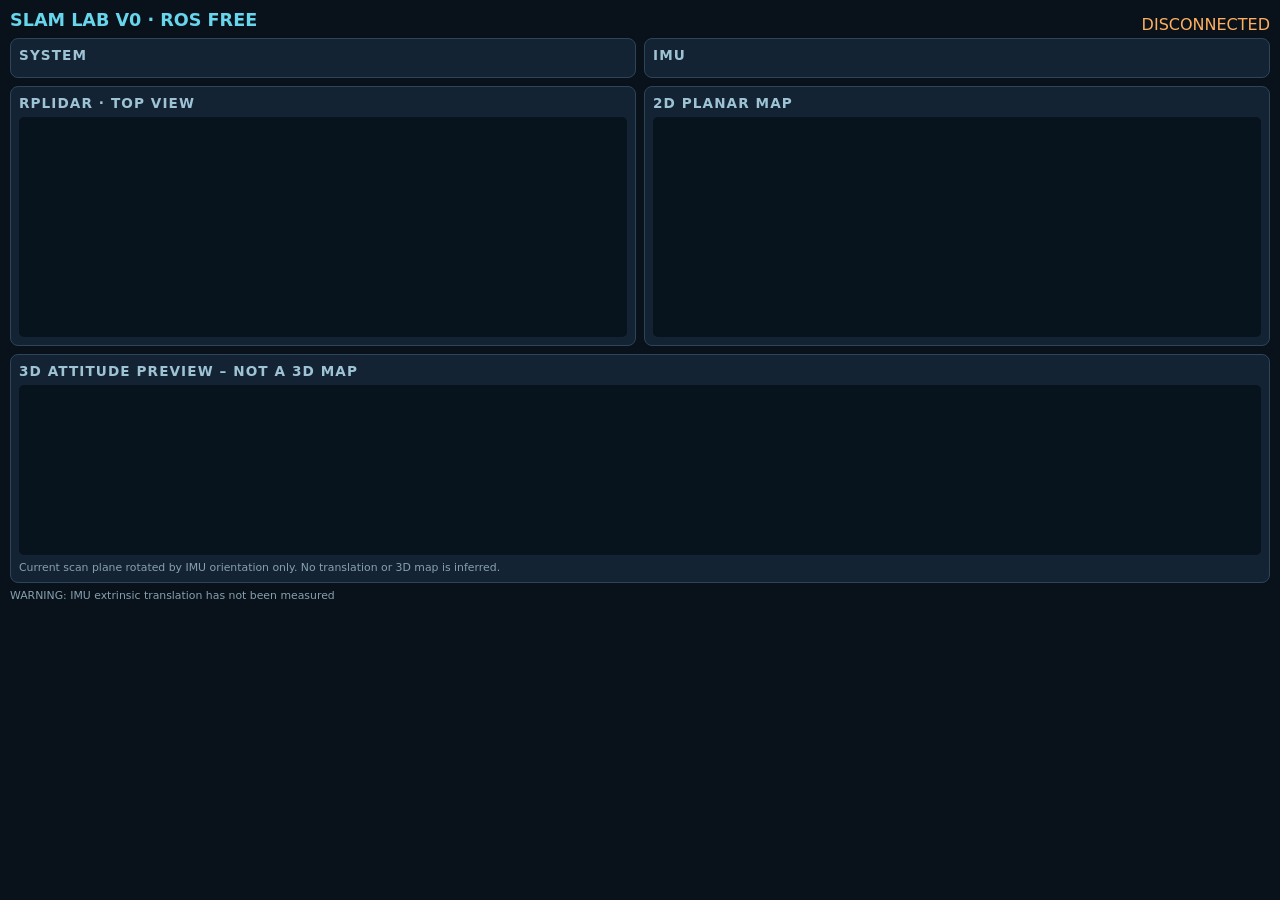
==== slam_lab/visualization/web/index.html @ 8c541374 "feat: add ROS-free SLAM Lab house mapping guide" ====
<!doctype html>
<html lang="en">
<head>
  <meta charset="utf-8">
  <meta name="viewport" content="width=device-width, initial-scale=1">
  <title>SLAM LAB V0</title>
  <style>
    :root{font-family:system-ui,sans-serif;color:#e6edf4;background:#09111b}
    *{box-sizing:border-box}body{margin:0;padding:10px}h1{font-size:1.1rem;margin:0 0 8px;color:#67d5ec}
    .head{display:flex;justify-content:space-between;gap:8px;align-items:center;flex-wrap:wrap}
    .grid{display:grid;grid-template-columns:repeat(2,minmax(0,1fr));gap:8px}
    .card{background:#142333;border:1px solid #2b4559;border-radius:8px;padding:8px;min-width:0}
    h2{margin:0 0 6px;font-size:.85rem;color:#9dc3d4;letter-spacing:.08em}
    .kv{display:grid;grid-template-columns:auto 1fr;gap:3px 8px;font-size:.82rem}
    .kv span:nth-child(even){text-align:right;font-variant-numeric:tabular-nums}
    .wide{grid-column:span 2}.warn{color:#ffb05f}.ok{color:#6de0a5}
    canvas{width:100%;height:220px;display:block;background:#07131d;border-radius:5px}
    #preview{height:170px}.foot{font-size:.68rem;color:#86a1ae;margin-top:6px}
    @media(max-width:600px){body{padding:5px}.grid{gap:5px}.card{padding:5px}h1{font-size:.95rem}h2{font-size:.74rem}canvas{height:150px}#preview{height:110px}.kv{font-size:.68rem}.foot{font-size:.58rem}}
    body.local{padding:3px}body.local h1{font-size:.78rem;margin-bottom:2px}
    body.local .grid{gap:3px}body.local .card{padding:3px;border-radius:3px}
    body.local h2{font-size:.63rem;margin-bottom:2px}
    body.local .kv{font-size:.57rem;gap:1px 3px;line-height:1.15}
    body.local canvas{height:90px}body.local .wide,body.local .foot{display:none}
  </style>
</head>
<body>
<div class="head"><h1>SLAM LAB V0 · ROS FREE</h1><div id="connection" class="warn">CONNECTING</div></div>
<div class="grid">
  <section class="card"><h2>SYSTEM</h2><div id="system" class="kv"></div></section>
  <section class="card"><h2>IMU</h2><div id="imu" class="kv"></div></section>
  <section class="card"><h2>RPLIDAR · TOP VIEW</h2><canvas id="scan"></canvas><div id="lidar" class="kv"></div></section>
  <section class="card"><h2>2D PLANAR MAP</h2><canvas id="map"></canvas><div id="slam" class="kv"></div></section>
  <section class="card wide"><h2>3D ATTITUDE PREVIEW – NOT A 3D MAP</h2><canvas id="preview"></canvas><div class="foot">Current scan plane rotated by IMU orientation only. No translation or 3D map is inferred.</div></section>
</div>
<div class="foot" id="warning">WARNING: IMU extrinsic translation has not been measured</div>
<script>
if(new URLSearchParams(location.search).has('local'))document.body.classList.add('local');
const $=id=>document.getElementById(id);
const fmt=(v,n=1)=>v==null?'—':Number(v).toFixed(n);
function table(id,rows){$(id).innerHTML=rows.map(([k,v])=>`<span>${k}</span><span>${v}</span>`).join('')}
function canvas(id){const c=$(id),r=c.getBoundingClientRect(),d=window.devicePixelRatio||1;c.width=Math.max(1,r.width*d);c.height=Math.max(1,r.height*d);const x=c.getContext('2d');x.scale(d,d);return [x,r.width,r.height]}
function axes(x,w,h,scale){x.strokeStyle='#263d4b';x.lineWidth=1;x.beginPath();x.moveTo(0,h/2);x.lineTo(w,h/2);x.moveTo(w/2,0);x.lineTo(w/2,h);x.stroke();x.fillStyle='#77bdc9';x.font='11px sans-serif';x.fillText('X+',w/2+6,13);x.fillText('Y+',7,h/2-6)}
function drawScan(data){const [x,w,h]=canvas('scan');axes(x,w,h);const p=data.lidar.scan||[],radius=Math.min(w,h)*.45;let max=3;for(const a of p)max=Math.max(max,a[1]);x.fillStyle='#74e7c0';for(const [a,r] of p){const px=w/2+Math.cos(a)*r/max*radius,py=h/2-Math.sin(a)*r/max*radius;x.fillRect(px-1,py-1,2,2)}x.fillStyle='#f5b850';x.beginPath();x.arc(w/2,h/2,3,0,7);x.fill()}
function drawMap(data){const [x,w,h]=canvas('map');axes(x,w,h);const cells=data.slam.map_cells||[],res=data.slam.resolution_m||.05;const pose=data.slam;const scale=Math.min(w,h)/8;for(const [cx,cy,p] of cells){x.fillStyle=p>.58?`rgba(255,136,97,${Math.min(1,(p-.5)*2)})`:`rgba(90,160,184,${Math.min(1,(.5-p)*2)})`;x.fillRect(w/2+cx*res*scale,h/2-cy*res*scale,Math.max(1,res*scale),Math.max(1,res*scale))}x.strokeStyle='#ffe070';x.lineWidth=2;x.beginPath();for(const [i,p] of (pose.trajectory||[]).entries()){const px=w/2+p[0]*scale,py=h/2-p[1]*scale;i?x.lineTo(px,py):x.moveTo(px,py)}x.stroke();x.fillStyle='#ffe070';x.fillRect(w/2+pose.x_m*scale-3,h/2-pose.y_m*scale-3,6,6)}
function rotate(q,p){let [w,x,y,z]=q,[vx,vy,vz]=p;let tx=2*(y*vz-z*vy),ty=2*(z*vx-x*vz),tz=2*(x*vy-y*vx);return [vx+w*tx+y*tz-z*ty,vy+w*ty+z*tx-x*tz,vz+w*tz+x*ty-y*tx]}
function drawPreview(data){const [x,w,h]=canvas('preview'),q=data.imu.quaternion_wxyz||[1,0,0,0],origin=[w/2,h*.57],scale=Math.min(w,h)*.18;function project(p){return [origin[0]+scale*(p[0]+p[1]*.45),origin[1]-scale*(p[2]+p[1]*.35)]}for(const [v,color,label] of [[[1,0,0],'#ef7272','X'],[[0,1,0],'#7ce79f','Y'],[[0,0,1],'#83b8ff','Z']]){const p=project(rotate(q,v));x.strokeStyle=color;x.lineWidth=2;x.beginPath();x.moveTo(...origin);x.lineTo(...p);x.stroke();x.fillStyle=color;x.fillText(label,p[0]+3,p[1]-3)}x.fillStyle='#86c6d6';for(const [a,r] of (data.lidar.scan||[]).filter((_,i)=>i%8===0)){const p=project(rotate(q,[r*Math.cos(a),r*Math.sin(a),0]));x.fillRect(p[0],p[1],2,2)}}
function render(d){$('connection').textContent=d.playback?'REPLAY '+d.playback.status:'LIVE';$('connection').className=d.playback&&d.playback.status.startsWith('ERROR')?'warn':'ok';table('system',[['UPTIME',fmt(d.system.uptime_s,0)+' s'],['CPU LOAD',fmt(d.system.cpu_load,2)],['RAM',fmt(d.system.ram_used_percent,0)+' %'],['TEMP',fmt(d.system.temperature_c,1)+' °C'],['IP',d.system.ip||'—'],['LIDAR',d.sensors.lidar],['IMU',d.sensors.imu]]);table('imu',[['AX AY AZ RAW',(d.imu.accel||[]).map(v=>fmt(v,2)).join(' / ')||'—'],['GX GY GZ',(d.imu.gyro||[]).map(v=>fmt(v,2)).join(' / ')||'—'],['|A| RAW',fmt(d.imu.accel_norm,2)+' m/s²'],['|A| CORR',fmt(d.imu.accel_corrected_norm,2)+' m/s²'],['ROLL',fmt(d.imu.roll_deg,1)+'°'],['PITCH',fmt(d.imu.pitch_deg,1)+'°'],['YAW REL',fmt(d.imu.yaw_relative_deg,1)+'°'],['UPDATE',fmt(d.imu.update_hz,1)+' Hz']]);table('lidar',[['POINTS',d.lidar.points],['SCAN',fmt(d.lidar.scan_hz,1)+' Hz'],['HEALTH',d.lidar.health]]);table('slam',[['POSE',fmt(d.slam.x_m,2)+' / '+fmt(d.slam.y_m,2)+' m'],['YAW',fmt(d.slam.yaw_deg,1)+'°'],['SCORE',fmt(d.slam.score,2)],['MAP RATE',fmt(d.slam.update_hz,1)+' Hz'],['MAPPING',d.slam.mapping_status]]);$('warning').textContent=(d.warnings||[]).join(' · ');drawScan(d);drawMap(d);drawPreview(d)}
function connect(){const ws=new WebSocket((location.protocol==='https:'?'wss://':'ws://')+location.host+'/ws');ws.onmessage=e=>{try{render(JSON.parse(e.data))}catch(err){console.error(err)}};ws.onclose=()=>{$('connection').textContent='DISCONNECTED';$('connection').className='warn';setTimeout(connect,1500)}}connect();
</script>
</body>
</html>
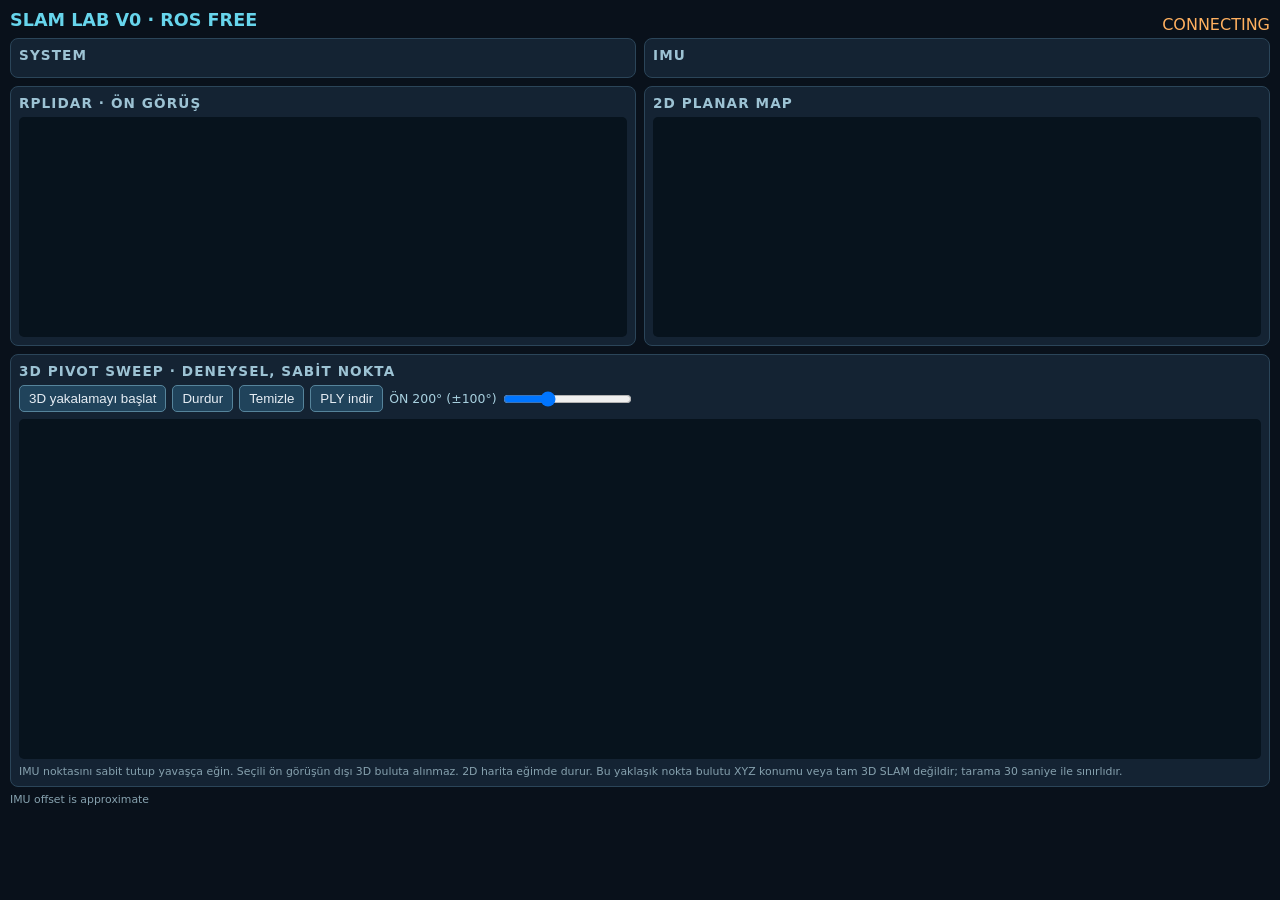
==== commit 09bf6ed7: "Add laptop-only experimental 3D pivot sweep" ====
--- a/slam_lab/visualization/web/index.html
+++ b/slam_lab/visualization/web/index.html
@@ -15,8 +15,13 @@
     .kv span:nth-child(even){text-align:right;font-variant-numeric:tabular-nums}
     .wide{grid-column:span 2}.warn{color:#ffb05f}.ok{color:#6de0a5}
     canvas{width:100%;height:220px;display:block;background:#07131d;border-radius:5px}
-    #preview{height:170px}.foot{font-size:.68rem;color:#86a1ae;margin-top:6px}
-    @media(max-width:600px){body{padding:5px}.grid{gap:5px}.card{padding:5px}h1{font-size:.95rem}h2{font-size:.74rem}canvas{height:150px}#preview{height:110px}.kv{font-size:.68rem}.foot{font-size:.58rem}}
+    #sweepCanvas{height:340px;touch-action:none;cursor:grab}
+    .controls{display:flex;gap:6px;align-items:center;flex-wrap:wrap;margin-bottom:7px}
+    button{background:#20435b;color:#e6edf4;border:1px solid #56849b;border-radius:5px;padding:5px 9px;cursor:pointer}
+    button:disabled{opacity:.45;cursor:default}
+    .controls label,.sweepText{font-size:.78rem;color:#a8d0df}
+    .controls input{vertical-align:middle}.foot{font-size:.68rem;color:#86a1ae;margin-top:6px}
+    @media(max-width:600px){body{padding:5px}.grid{gap:5px}.card{padding:5px}h1{font-size:.95rem}h2{font-size:.74rem}canvas{height:150px}#sweepCanvas{height:240px}.kv{font-size:.68rem}.foot{font-size:.58rem}}
     body.local{padding:3px}body.local h1{font-size:.78rem;margin-bottom:2px}
     body.local .grid{gap:3px}body.local .card{padding:3px;border-radius:3px}
     body.local h2{font-size:.63rem;margin-bottom:2px}
@@ -29,11 +34,22 @@
 <div class="grid">
   <section class="card"><h2>SYSTEM</h2><div id="system" class="kv"></div></section>
   <section class="card"><h2>IMU</h2><div id="imu" class="kv"></div></section>
-  <section class="card"><h2>RPLIDAR · TOP VIEW</h2><canvas id="scan"></canvas><div id="lidar" class="kv"></div></section>
+  <section class="card"><h2>RPLIDAR · ÖN GÖRÜŞ</h2><canvas id="scan"></canvas><div id="lidar" class="kv"></div></section>
   <section class="card"><h2>2D PLANAR MAP</h2><canvas id="map"></canvas><div id="slam" class="kv"></div></section>
-  <section class="card wide"><h2>3D ATTITUDE PREVIEW – NOT A 3D MAP</h2><canvas id="preview"></canvas><div class="foot">Current scan plane rotated by IMU orientation only. No translation or 3D map is inferred.</div></section>
+  <section class="card wide"><h2>3D PIVOT SWEEP · DENEYSEL, SABİT NOKTA</h2>
+    <div class="controls">
+      <button id="sweepStart">3D yakalamayı başlat</button><button id="sweepStop">Durdur</button>
+      <button id="sweepClear">Temizle</button><button id="sweepExport">PLY indir</button>
+      <label><span id="sweepFovLabel">ÖN 200° (±100°)</span>
+        <input id="sweepFov" type="range" min="60" max="180" step="10" value="100"></label>
+    </div>
+    <canvas id="sweepCanvas"></canvas>
+    <div id="sweepStatus" class="sweepText"></div><div id="sweepDetails" class="foot"></div>
+    <div class="foot">IMU noktasını sabit tutup yavaşça eğin. Seçili ön görüşün dışı 3D buluta alınmaz. 2D harita eğimde durur. Bu yaklaşık nokta bulutu XYZ konumu veya tam 3D SLAM değildir; tarama 30 saniye ile sınırlıdır.</div>
+  </section>
 </div>
-<div class="foot" id="warning">WARNING: IMU extrinsic translation has not been measured</div>
+<div class="foot" id="warning">IMU offset is approximate</div>
+<script src="/sweep3d.js"></script>
 <script>
 if(new URLSearchParams(location.search).has('local'))document.body.classList.add('local');
 const $=id=>document.getElementById(id);
@@ -41,12 +57,11 @@
 function table(id,rows){$(id).innerHTML=rows.map(([k,v])=>`<span>${k}</span><span>${v}</span>`).join('')}
 function canvas(id){const c=$(id),r=c.getBoundingClientRect(),d=window.devicePixelRatio||1;c.width=Math.max(1,r.width*d);c.height=Math.max(1,r.height*d);const x=c.getContext('2d');x.scale(d,d);return [x,r.width,r.height]}
 function axes(x,w,h,scale){x.strokeStyle='#263d4b';x.lineWidth=1;x.beginPath();x.moveTo(0,h/2);x.lineTo(w,h/2);x.moveTo(w/2,0);x.lineTo(w/2,h);x.stroke();x.fillStyle='#77bdc9';x.font='11px sans-serif';x.fillText('X+',w/2+6,13);x.fillText('Y+',7,h/2-6)}
-function drawScan(data){const [x,w,h]=canvas('scan');axes(x,w,h);const p=data.lidar.scan||[],radius=Math.min(w,h)*.45;let max=3;for(const a of p)max=Math.max(max,a[1]);x.fillStyle='#74e7c0';for(const [a,r] of p){const px=w/2+Math.cos(a)*r/max*radius,py=h/2-Math.sin(a)*r/max*radius;x.fillRect(px-1,py-1,2,2)}x.fillStyle='#f5b850';x.beginPath();x.arc(w/2,h/2,3,0,7);x.fill()}
+function drawScan(data){const [x,w,h]=canvas('scan');axes(x,w,h);const p=data.lidar.scan||[],radius=Math.min(w,h)*.45;let max=3;for(const a of p)max=Math.max(max,a[1]);x.fillStyle='#74e7c0';for(const [a,r] of p){if(!Sweep3D.frontFov(a,sweep3d.halfFovDeg))continue;const px=w/2+Math.cos(a)*r/max*radius,py=h/2-Math.sin(a)*r/max*radius;x.fillRect(px-1,py-1,2,2)}x.fillStyle='#f5b850';x.beginPath();x.arc(w/2,h/2,3,0,7);x.fill()}
 function drawMap(data){const [x,w,h]=canvas('map');axes(x,w,h);const cells=data.slam.map_cells||[],res=data.slam.resolution_m||.05;const pose=data.slam;const scale=Math.min(w,h)/8;for(const [cx,cy,p] of cells){x.fillStyle=p>.58?`rgba(255,136,97,${Math.min(1,(p-.5)*2)})`:`rgba(90,160,184,${Math.min(1,(.5-p)*2)})`;x.fillRect(w/2+cx*res*scale,h/2-cy*res*scale,Math.max(1,res*scale),Math.max(1,res*scale))}x.strokeStyle='#ffe070';x.lineWidth=2;x.beginPath();for(const [i,p] of (pose.trajectory||[]).entries()){const px=w/2+p[0]*scale,py=h/2-p[1]*scale;i?x.lineTo(px,py):x.moveTo(px,py)}x.stroke();x.fillStyle='#ffe070';x.fillRect(w/2+pose.x_m*scale-3,h/2-pose.y_m*scale-3,6,6)}
-function rotate(q,p){let [w,x,y,z]=q,[vx,vy,vz]=p;let tx=2*(y*vz-z*vy),ty=2*(z*vx-x*vz),tz=2*(x*vy-y*vx);return [vx+w*tx+y*tz-z*ty,vy+w*ty+z*tx-x*tz,vz+w*tz+x*ty-y*tx]}
-function drawPreview(data){const [x,w,h]=canvas('preview'),q=data.imu.quaternion_wxyz||[1,0,0,0],origin=[w/2,h*.57],scale=Math.min(w,h)*.18;function project(p){return [origin[0]+scale*(p[0]+p[1]*.45),origin[1]-scale*(p[2]+p[1]*.35)]}for(const [v,color,label] of [[[1,0,0],'#ef7272','X'],[[0,1,0],'#7ce79f','Y'],[[0,0,1],'#83b8ff','Z']]){const p=project(rotate(q,v));x.strokeStyle=color;x.lineWidth=2;x.beginPath();x.moveTo(...origin);x.lineTo(...p);x.stroke();x.fillStyle=color;x.fillText(label,p[0]+3,p[1]-3)}x.fillStyle='#86c6d6';for(const [a,r] of (data.lidar.scan||[]).filter((_,i)=>i%8===0)){const p=project(rotate(q,[r*Math.cos(a),r*Math.sin(a),0]));x.fillRect(p[0],p[1],2,2)}}
-function render(d){$('connection').textContent=d.playback?'REPLAY '+d.playback.status:'LIVE';$('connection').className=d.playback&&d.playback.status.startsWith('ERROR')?'warn':'ok';table('system',[['UPTIME',fmt(d.system.uptime_s,0)+' s'],['CPU LOAD',fmt(d.system.cpu_load,2)],['RAM',fmt(d.system.ram_used_percent,0)+' %'],['TEMP',fmt(d.system.temperature_c,1)+' °C'],['IP',d.system.ip||'—'],['LIDAR',d.sensors.lidar],['IMU',d.sensors.imu]]);table('imu',[['AX AY AZ RAW',(d.imu.accel||[]).map(v=>fmt(v,2)).join(' / ')||'—'],['GX GY GZ',(d.imu.gyro||[]).map(v=>fmt(v,2)).join(' / ')||'—'],['|A| RAW',fmt(d.imu.accel_norm,2)+' m/s²'],['|A| CORR',fmt(d.imu.accel_corrected_norm,2)+' m/s²'],['ROLL',fmt(d.imu.roll_deg,1)+'°'],['PITCH',fmt(d.imu.pitch_deg,1)+'°'],['YAW REL',fmt(d.imu.yaw_relative_deg,1)+'°'],['UPDATE',fmt(d.imu.update_hz,1)+' Hz']]);table('lidar',[['POINTS',d.lidar.points],['SCAN',fmt(d.lidar.scan_hz,1)+' Hz'],['HEALTH',d.lidar.health]]);table('slam',[['POSE',fmt(d.slam.x_m,2)+' / '+fmt(d.slam.y_m,2)+' m'],['YAW',fmt(d.slam.yaw_deg,1)+'°'],['SCORE',fmt(d.slam.score,2)],['MAP RATE',fmt(d.slam.update_hz,1)+' Hz'],['MAPPING',d.slam.mapping_status]]);$('warning').textContent=(d.warnings||[]).join(' · ');drawScan(d);drawMap(d);drawPreview(d)}
-function connect(){const ws=new WebSocket((location.protocol==='https:'?'wss://':'ws://')+location.host+'/ws');ws.onmessage=e=>{try{render(JSON.parse(e.data))}catch(err){console.error(err)}};ws.onclose=()=>{$('connection').textContent='DISCONNECTED';$('connection').className='warn';setTimeout(connect,1500)}}connect();
+const sweep3d=new Sweep3D.Controller({canvas:$('sweepCanvas'),status:$('sweepStatus'),details:$('sweepDetails'),start:$('sweepStart'),stop:$('sweepStop'),clear:$('sweepClear'),export:$('sweepExport'),fov:$('sweepFov'),fovLabel:$('sweepFovLabel')});
+function render(d){$('connection').textContent=d.playback?'REPLAY '+d.playback.status:'LIVE';$('connection').className=d.playback&&d.playback.status.startsWith('ERROR')?'warn':'ok';table('system',[['UPTIME',fmt(d.system.uptime_s,0)+' s'],['CPU LOAD',fmt(d.system.cpu_load,2)],['RAM',fmt(d.system.ram_used_percent,0)+' %'],['TEMP',fmt(d.system.temperature_c,1)+' °C'],['IP',d.system.ip||'—'],['LIDAR',d.sensors.lidar],['IMU',d.sensors.imu],['RECORD',d.recording?.status||'—']]);table('imu',[['AX AY AZ RAW',(d.imu.accel||[]).map(v=>fmt(v,2)).join(' / ')||'—'],['GX GY GZ',(d.imu.gyro||[]).map(v=>fmt(v,2)).join(' / ')||'—'],['|A| RAW',fmt(d.imu.accel_norm,2)+' m/s²'],['|A| CORR',fmt(d.imu.accel_corrected_norm,2)+' m/s²'],['ROLL',fmt(d.imu.roll_deg,1)+'°'],['PITCH',fmt(d.imu.pitch_deg,1)+'°'],['YAW REL',fmt(d.imu.yaw_relative_deg,1)+'°'],['UPDATE',fmt(d.imu.update_hz,1)+' Hz']]);table('lidar',[['POINTS',d.lidar.points],['SCAN',fmt(d.lidar.scan_hz,1)+' Hz'],['HEALTH',d.lidar.health]]);table('slam',[['POSE',fmt(d.slam.x_m,2)+' / '+fmt(d.slam.y_m,2)+' m'],['YAW',fmt(d.slam.yaw_deg,1)+'°'],['SCORE',fmt(d.slam.score,2)],['MAP RATE',fmt(d.slam.update_hz,1)+' Hz'],['MAPPING',d.slam.mapping_status]]);$('warning').textContent=(d.warnings||[]).join(' · ');drawScan(d);drawMap(d);sweep3d.update(d)}
+function connect(){const ws=new WebSocket((location.protocol==='https:'?'wss://':'ws://')+location.host+'/ws');ws.onmessage=e=>{try{render(JSON.parse(e.data))}catch(err){console.error(err)}};ws.onclose=()=>{$('connection').textContent='DISCONNECTED';$('connection').className='warn';sweep3d.onDisconnect();setTimeout(connect,1500)}}connect();
 </script>
 </body>
 </html>
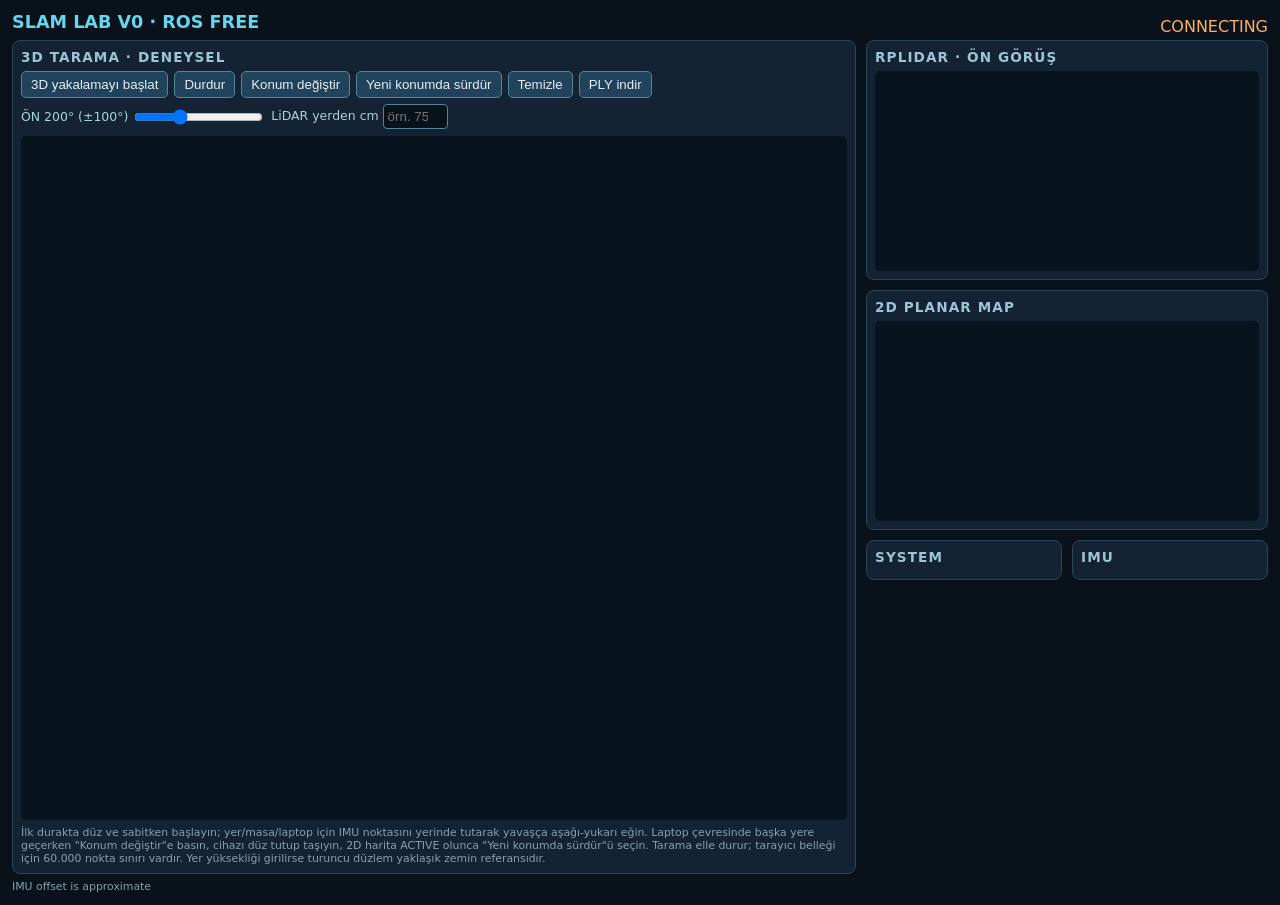
==== commit 49d376e8: "Make 3D sweep primary and support multi-station capture" ====
--- a/slam_lab/visualization/web/index.html
+++ b/slam_lab/visualization/web/index.html
@@ -6,47 +6,57 @@
   <title>SLAM LAB V0</title>
   <style>
     :root{font-family:system-ui,sans-serif;color:#e6edf4;background:#09111b}
-    *{box-sizing:border-box}body{margin:0;padding:10px}h1{font-size:1.1rem;margin:0 0 8px;color:#67d5ec}
+    *{box-sizing:border-box}body{margin:0;padding:12px}h1{font-size:1.1rem;margin:0 0 8px;color:#67d5ec}
     .head{display:flex;justify-content:space-between;gap:8px;align-items:center;flex-wrap:wrap}
-    .grid{display:grid;grid-template-columns:repeat(2,minmax(0,1fr));gap:8px}
+    .workspace{display:grid;grid-template-columns:minmax(0,2.1fr) minmax(320px,1fr);gap:10px;align-items:start}
+    .side{display:grid;gap:10px;min-width:0}.telemetry{display:grid;grid-template-columns:repeat(2,minmax(0,1fr));gap:10px}
     .card{background:#142333;border:1px solid #2b4559;border-radius:8px;padding:8px;min-width:0}
     h2{margin:0 0 6px;font-size:.85rem;color:#9dc3d4;letter-spacing:.08em}
     .kv{display:grid;grid-template-columns:auto 1fr;gap:3px 8px;font-size:.82rem}
     .kv span:nth-child(even){text-align:right;font-variant-numeric:tabular-nums}
-    .wide{grid-column:span 2}.warn{color:#ffb05f}.ok{color:#6de0a5}
-    canvas{width:100%;height:220px;display:block;background:#07131d;border-radius:5px}
-    #sweepCanvas{height:340px;touch-action:none;cursor:grab}
+    .warn{color:#ffb05f}.ok{color:#6de0a5}
+    canvas{width:100%;height:200px;display:block;background:#07131d;border-radius:5px}
+    #sweepCanvas{height:min(76vh,860px);min-height:500px;touch-action:none;cursor:grab}
     .controls{display:flex;gap:6px;align-items:center;flex-wrap:wrap;margin-bottom:7px}
     button{background:#20435b;color:#e6edf4;border:1px solid #56849b;border-radius:5px;padding:5px 9px;cursor:pointer}
     button:disabled{opacity:.45;cursor:default}
     .controls label,.sweepText{font-size:.78rem;color:#a8d0df}
-    .controls input{vertical-align:middle}.foot{font-size:.68rem;color:#86a1ae;margin-top:6px}
-    @media(max-width:600px){body{padding:5px}.grid{gap:5px}.card{padding:5px}h1{font-size:.95rem}h2{font-size:.74rem}canvas{height:150px}#sweepCanvas{height:240px}.kv{font-size:.68rem}.foot{font-size:.58rem}}
+    .controls input{vertical-align:middle}#lidarHeightCm{width:65px;background:#09111b;color:#e6edf4;border:1px solid #56849b;border-radius:4px;padding:4px}
+    .foot{font-size:.68rem;color:#86a1ae;margin-top:6px}.telemetry .kv{font-size:.7rem;gap:3px}
+    @media(max-width:900px){.workspace{grid-template-columns:1fr}.side{grid-template-columns:repeat(2,minmax(0,1fr))}.telemetry{grid-column:span 2}#sweepCanvas{height:55vh;min-height:320px}}
+    @media(max-width:600px){body{padding:5px}.workspace,.side{gap:5px}.side{grid-template-columns:1fr}.telemetry{grid-column:auto}h1{font-size:.95rem}h2{font-size:.74rem}canvas{height:150px}#sweepCanvas{height:48vh;min-height:260px}.kv,.telemetry .kv{font-size:.65rem}.foot{font-size:.58rem}}
     body.local{padding:3px}body.local h1{font-size:.78rem;margin-bottom:2px}
-    body.local .grid{gap:3px}body.local .card{padding:3px;border-radius:3px}
+    body.local .workspace{display:block}body.local .side{display:grid;grid-template-columns:repeat(2,minmax(0,1fr));gap:3px}
+    body.local .telemetry{display:contents}body.local .card{padding:3px;border-radius:3px}
     body.local h2{font-size:.63rem;margin-bottom:2px}
     body.local .kv{font-size:.57rem;gap:1px 3px;line-height:1.15}
-    body.local canvas{height:90px}body.local .wide,body.local .foot{display:none}
+    body.local canvas{height:90px}body.local .sweep,body.local .foot{display:none}
   </style>
 </head>
 <body>
 <div class="head"><h1>SLAM LAB V0 · ROS FREE</h1><div id="connection" class="warn">CONNECTING</div></div>
-<div class="grid">
-  <section class="card"><h2>SYSTEM</h2><div id="system" class="kv"></div></section>
-  <section class="card"><h2>IMU</h2><div id="imu" class="kv"></div></section>
-  <section class="card"><h2>RPLIDAR · ÖN GÖRÜŞ</h2><canvas id="scan"></canvas><div id="lidar" class="kv"></div></section>
-  <section class="card"><h2>2D PLANAR MAP</h2><canvas id="map"></canvas><div id="slam" class="kv"></div></section>
-  <section class="card wide"><h2>3D PIVOT SWEEP · DENEYSEL, SABİT NOKTA</h2>
+<div class="workspace">
+  <section class="card sweep"><h2>3D TARAMA · DENEYSEL</h2>
     <div class="controls">
       <button id="sweepStart">3D yakalamayı başlat</button><button id="sweepStop">Durdur</button>
+      <button id="sweepMove">Konum değiştir</button><button id="sweepResume">Yeni konumda sürdür</button>
       <button id="sweepClear">Temizle</button><button id="sweepExport">PLY indir</button>
       <label><span id="sweepFovLabel">ÖN 200° (±100°)</span>
         <input id="sweepFov" type="range" min="60" max="180" step="10" value="100"></label>
+      <label>LiDAR yerden cm <input id="lidarHeightCm" type="number" min="1" max="300" step="1" placeholder="örn. 75"></label>
     </div>
     <canvas id="sweepCanvas"></canvas>
     <div id="sweepStatus" class="sweepText"></div><div id="sweepDetails" class="foot"></div>
-    <div class="foot">IMU noktasını sabit tutup yavaşça eğin. Seçili ön görüşün dışı 3D buluta alınmaz. 2D harita eğimde durur. Bu yaklaşık nokta bulutu XYZ konumu veya tam 3D SLAM değildir; tarama 30 saniye ile sınırlıdır.</div>
+    <div class="foot">İlk durakta düz ve sabitken başlayın; yer/masa/laptop için IMU noktasını yerinde tutarak yavaşça aşağı-yukarı eğin. Laptop çevresinde başka yere geçerken "Konum değiştir"e basın, cihazı düz tutup taşıyın, 2D harita ACTIVE olunca "Yeni konumda sürdür"ü seçin. Tarama elle durur; tarayıcı belleği için 60.000 nokta sınırı vardır. Yer yüksekliği girilirse turuncu düzlem yaklaşık zemin referansıdır.</div>
   </section>
+  <div class="side">
+    <section class="card"><h2>RPLIDAR · ÖN GÖRÜŞ</h2><canvas id="scan"></canvas><div id="lidar" class="kv"></div></section>
+    <section class="card"><h2>2D PLANAR MAP</h2><canvas id="map"></canvas><div id="slam" class="kv"></div></section>
+    <div class="telemetry">
+      <section class="card"><h2>SYSTEM</h2><div id="system" class="kv"></div></section>
+      <section class="card"><h2>IMU</h2><div id="imu" class="kv"></div></section>
+    </div>
+  </div>
 </div>
 <div class="foot" id="warning">IMU offset is approximate</div>
 <script src="/sweep3d.js"></script>
@@ -59,7 +69,7 @@
 function axes(x,w,h,scale){x.strokeStyle='#263d4b';x.lineWidth=1;x.beginPath();x.moveTo(0,h/2);x.lineTo(w,h/2);x.moveTo(w/2,0);x.lineTo(w/2,h);x.stroke();x.fillStyle='#77bdc9';x.font='11px sans-serif';x.fillText('X+',w/2+6,13);x.fillText('Y+',7,h/2-6)}
 function drawScan(data){const [x,w,h]=canvas('scan');axes(x,w,h);const p=data.lidar.scan||[],radius=Math.min(w,h)*.45;let max=3;for(const a of p)max=Math.max(max,a[1]);x.fillStyle='#74e7c0';for(const [a,r] of p){if(!Sweep3D.frontFov(a,sweep3d.halfFovDeg))continue;const px=w/2+Math.cos(a)*r/max*radius,py=h/2-Math.sin(a)*r/max*radius;x.fillRect(px-1,py-1,2,2)}x.fillStyle='#f5b850';x.beginPath();x.arc(w/2,h/2,3,0,7);x.fill()}
 function drawMap(data){const [x,w,h]=canvas('map');axes(x,w,h);const cells=data.slam.map_cells||[],res=data.slam.resolution_m||.05;const pose=data.slam;const scale=Math.min(w,h)/8;for(const [cx,cy,p] of cells){x.fillStyle=p>.58?`rgba(255,136,97,${Math.min(1,(p-.5)*2)})`:`rgba(90,160,184,${Math.min(1,(.5-p)*2)})`;x.fillRect(w/2+cx*res*scale,h/2-cy*res*scale,Math.max(1,res*scale),Math.max(1,res*scale))}x.strokeStyle='#ffe070';x.lineWidth=2;x.beginPath();for(const [i,p] of (pose.trajectory||[]).entries()){const px=w/2+p[0]*scale,py=h/2-p[1]*scale;i?x.lineTo(px,py):x.moveTo(px,py)}x.stroke();x.fillStyle='#ffe070';x.fillRect(w/2+pose.x_m*scale-3,h/2-pose.y_m*scale-3,6,6)}
-const sweep3d=new Sweep3D.Controller({canvas:$('sweepCanvas'),status:$('sweepStatus'),details:$('sweepDetails'),start:$('sweepStart'),stop:$('sweepStop'),clear:$('sweepClear'),export:$('sweepExport'),fov:$('sweepFov'),fovLabel:$('sweepFovLabel')});
+const sweep3d=new Sweep3D.Controller({canvas:$('sweepCanvas'),status:$('sweepStatus'),details:$('sweepDetails'),start:$('sweepStart'),stop:$('sweepStop'),move:$('sweepMove'),resume:$('sweepResume'),clear:$('sweepClear'),export:$('sweepExport'),fov:$('sweepFov'),fovLabel:$('sweepFovLabel'),height:$('lidarHeightCm')});
 function render(d){$('connection').textContent=d.playback?'REPLAY '+d.playback.status:'LIVE';$('connection').className=d.playback&&d.playback.status.startsWith('ERROR')?'warn':'ok';table('system',[['UPTIME',fmt(d.system.uptime_s,0)+' s'],['CPU LOAD',fmt(d.system.cpu_load,2)],['RAM',fmt(d.system.ram_used_percent,0)+' %'],['TEMP',fmt(d.system.temperature_c,1)+' °C'],['IP',d.system.ip||'—'],['LIDAR',d.sensors.lidar],['IMU',d.sensors.imu],['RECORD',d.recording?.status||'—']]);table('imu',[['AX AY AZ RAW',(d.imu.accel||[]).map(v=>fmt(v,2)).join(' / ')||'—'],['GX GY GZ',(d.imu.gyro||[]).map(v=>fmt(v,2)).join(' / ')||'—'],['|A| RAW',fmt(d.imu.accel_norm,2)+' m/s²'],['|A| CORR',fmt(d.imu.accel_corrected_norm,2)+' m/s²'],['ROLL',fmt(d.imu.roll_deg,1)+'°'],['PITCH',fmt(d.imu.pitch_deg,1)+'°'],['YAW REL',fmt(d.imu.yaw_relative_deg,1)+'°'],['UPDATE',fmt(d.imu.update_hz,1)+' Hz']]);table('lidar',[['POINTS',d.lidar.points],['SCAN',fmt(d.lidar.scan_hz,1)+' Hz'],['HEALTH',d.lidar.health]]);table('slam',[['POSE',fmt(d.slam.x_m,2)+' / '+fmt(d.slam.y_m,2)+' m'],['YAW',fmt(d.slam.yaw_deg,1)+'°'],['SCORE',fmt(d.slam.score,2)],['MAP RATE',fmt(d.slam.update_hz,1)+' Hz'],['MAPPING',d.slam.mapping_status]]);$('warning').textContent=(d.warnings||[]).join(' · ');drawScan(d);drawMap(d);sweep3d.update(d)}
 function connect(){const ws=new WebSocket((location.protocol==='https:'?'wss://':'ws://')+location.host+'/ws');ws.onmessage=e=>{try{render(JSON.parse(e.data))}catch(err){console.error(err)}};ws.onclose=()=>{$('connection').textContent='DISCONNECTED';$('connection').className='warn';sweep3d.onDisconnect();setTimeout(connect,1500)}}connect();
 </script>
